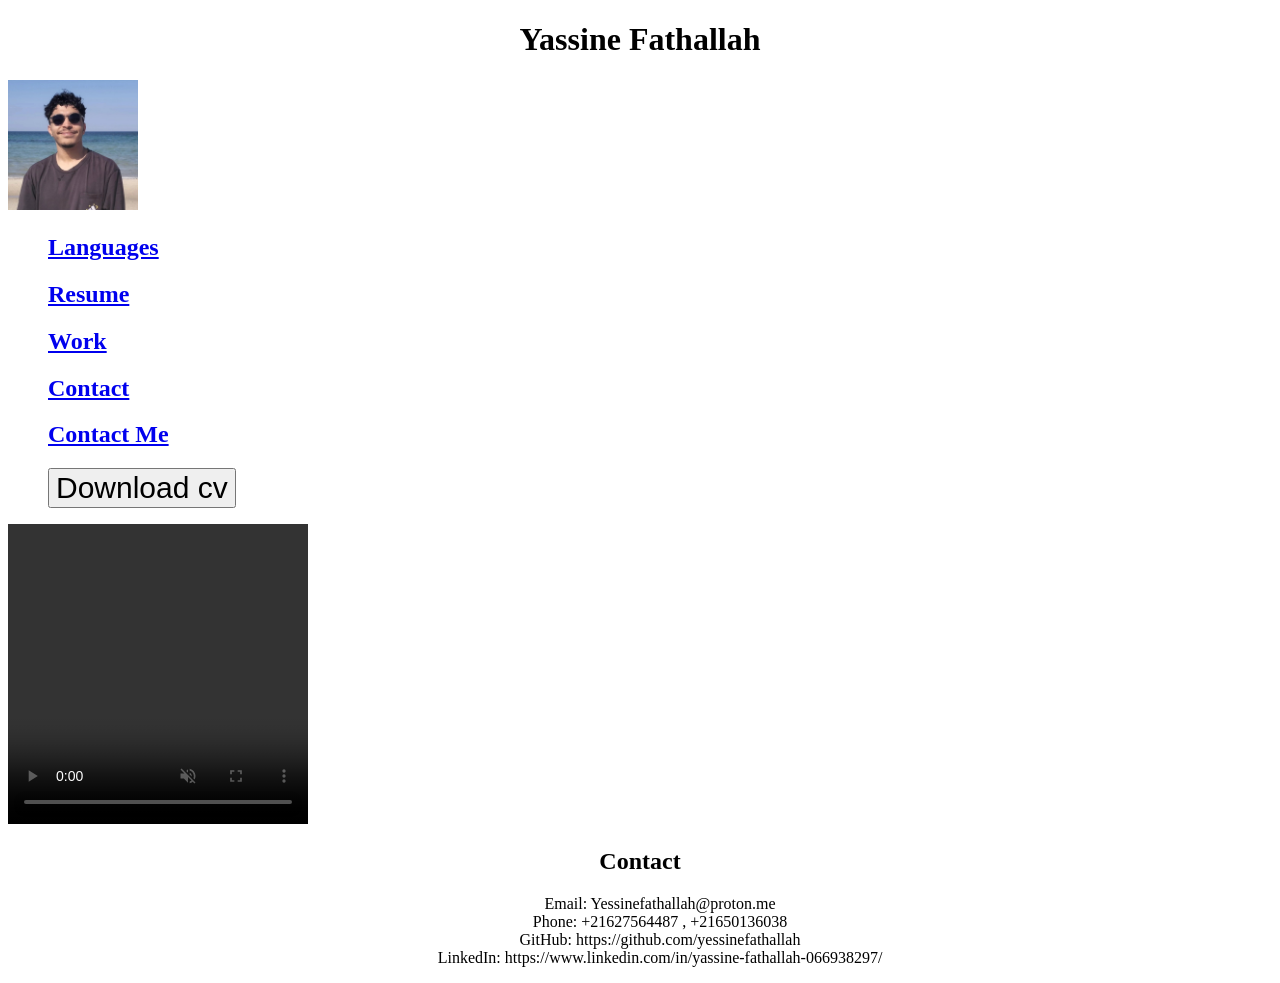
==== index.html @ c8f43363 "Portfolio" ====
<!DOCTYPE html>
<html lang='en'>
<head>
    <meta charset='utf-8'>
    <meta name='viewport' content='width=device-width, initial-scale=1'>
    <title>index</title>
    <link rel='stylesheet' href='main.css'>
</head>
<body>
        <header>
            <center> <h1 > Yassine Fathallah </h1></center>
            <img src="taswira.jpg" height="130" width="130">
        
        <nav>
            <ul>
                <a href="language.html"><h2>Languages </h2></a>  
                <a href="resume.html"><h2>Resume </h2></a> 
                <a href="work.html"> <h2>Work </h2></a>
                <a href="contact.html"> <h2>Contact  </h2></a>
                <a href="contact me.html">  <h2>Contact Me </h2> </a>
            </ul>
            <ul>
                <a href="CV.pdf" download> <input type="button" value="Download cv" style="font-size: 30px;"></a>
            </ul>

        </nav>
    </header>
    <div>
        <video autoplay muted loop controls id="myVideo" height="300" width="300">
            <source src="dogie.mp4" type="video/mp4">
        </video>
    </div>
    <footer> 
    <center>
       <h2>Contact</h2>
    <ul>
        Email: Yessinefathallah@proton.me
        <br>
        Phone: +21627564487 , +21650136038
        <br>
        GitHub: https://github.com/yessinefathallah
        <br>
        LinkedIn: https://www.linkedin.com/in/yassine-fathallah-066938297/
    </ul>
    </footer>
    </center>
</body>
</html>
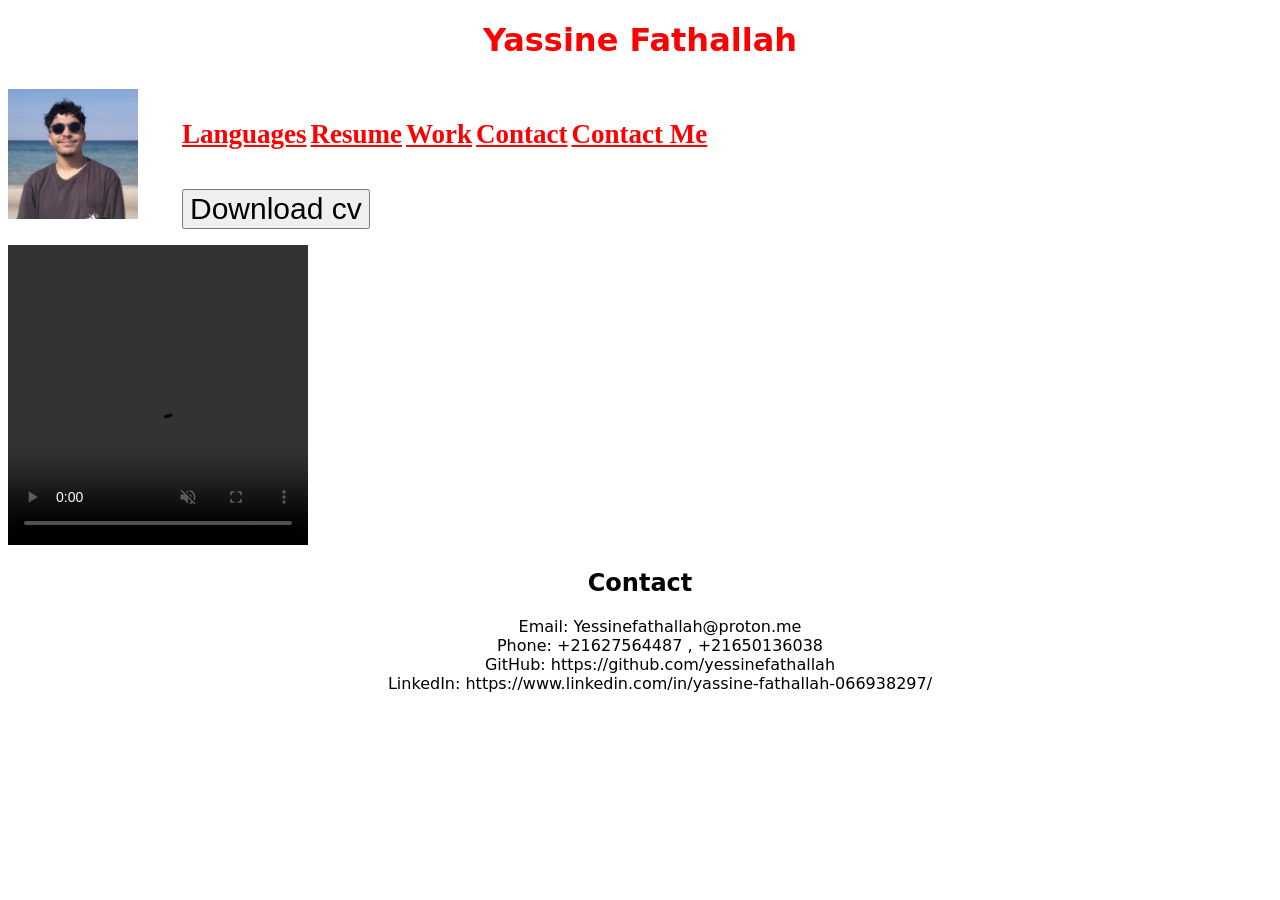
==== commit 74aa57dd: "v2" ====
--- a/index.html
+++ b/index.html
@@ -4,12 +4,12 @@
     <meta charset='utf-8'>
     <meta name='viewport' content='width=device-width, initial-scale=1'>
     <title>index</title>
-    <link rel='stylesheet' href='main.css'>
+    <link rel='stylesheet' href='style.css'>
 </head>
 <body>
         <header>
-            <center> <h1 > Yassine Fathallah </h1></center>
-            <img src="taswira.jpg" height="130" width="130">
+             <h1 id="name" class="name">  Yassine Fathallah </h1>
+            <img src="taswira.jpg" height="130" width="130" class="image">
         
         <nav>
             <ul>
@@ -20,24 +20,24 @@
                 <a href="contact me.html">  <h2>Contact Me </h2> </a>
             </ul>
             <ul>
-                <a href="CV.pdf" download> <input type="button" value="Download cv" style="font-size: 30px;"></a>
+                <a href="CV.pdf" download class="cv"> <input type="button" value="Download cv" style="font-size: 30px;" class="button"></a>
             </ul>
 
         </nav>
     </header>
     <div>
-        <video autoplay muted loop controls id="myVideo" height="300" width="300">
+        <video autoplay muted loop controls id="myVideo" height="300" width="300" class="video">
             <source src="dogie.mp4" type="video/mp4">
         </video>
     </div>
-    <footer> 
+    <footer class="footer"> 
     <center>
        <h2>Contact</h2>
     <ul>
         Email: Yessinefathallah@proton.me
         <br>
         Phone: +21627564487 , +21650136038
-        <br>
+        <br> 
         GitHub: https://github.com/yessinefathallah
         <br>
         LinkedIn: https://www.linkedin.com/in/yassine-fathallah-066938297/
--- a/style.css
+++ b/style.css
@@ -0,0 +1,32 @@
+#name{
+    color: red;
+    text-align: center;
+    font-family: roboto;
+}
+nav  , a{
+    display: inline-block; 
+    margin: auto;
+}
+a:visited{
+    color: green;
+}
+a:hover{
+    color: peru;
+}
+a:link{
+    color: red;
+}
+ul  a {
+    color: red;
+    font-size: large;
+}
+input[type="button"]:hover {
+    transform: scale(2.0);
+}
+img:hover{
+    transform: scale(2);
+}
+footer , #name{
+    text-align: center;
+    font-family: system-ui, -apple-system, BlinkMacSystemFont, 'Segoe UI', Roboto, Oxygen, Ubuntu, Cantarell, 'Open Sans', 'Helvetica Neue', sans-serif;
+}
